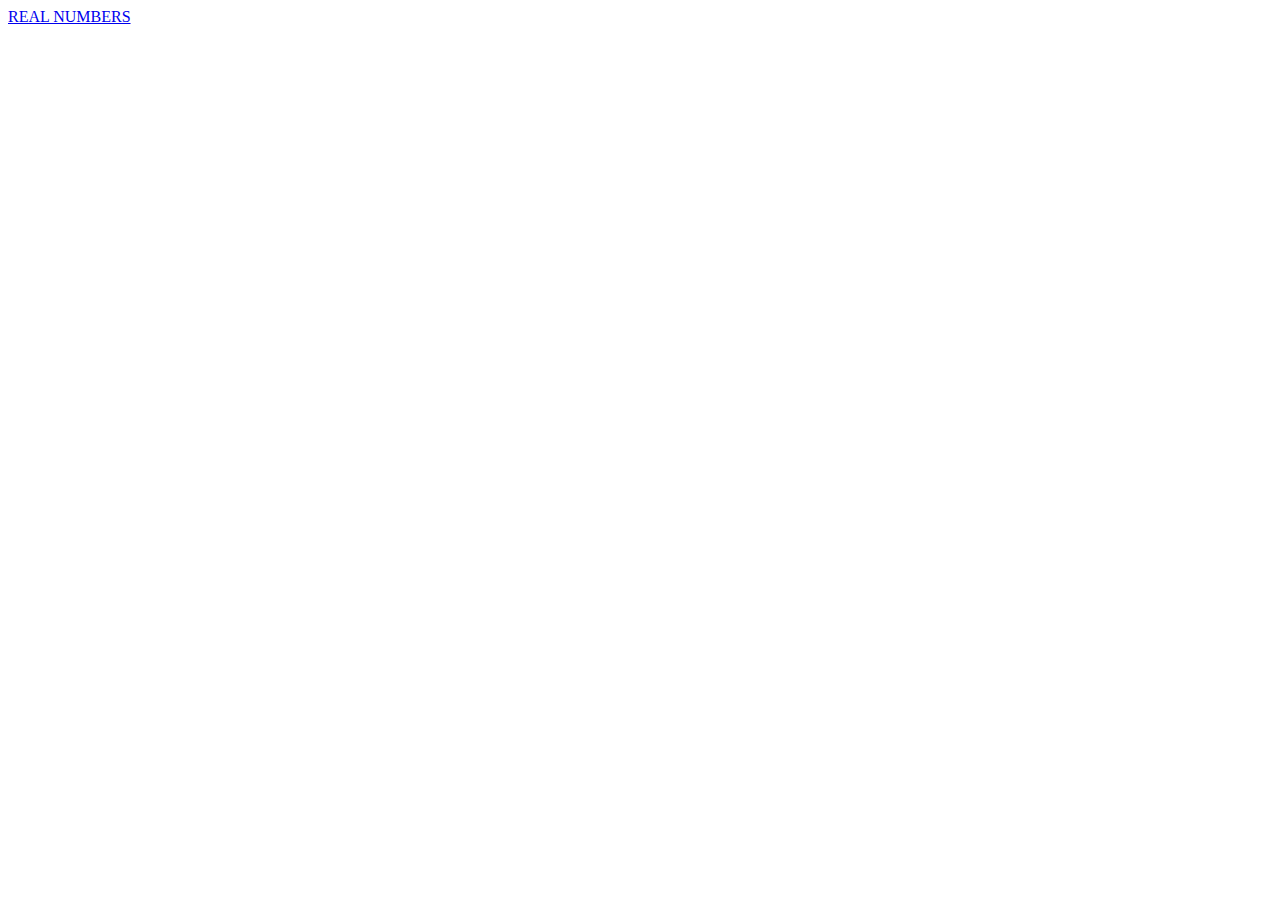
==== blog/index.html @ 9e6e72bc "post on uncountability" ====
<!DOCTYPE html>
<html>
  <script>
    $("#uncount").on("click", function(e) {
      $("#post").fadeOut(100);
      setTimeout(function() {
        $("#post").load("blog/uncount.html", function() {
          $("#post").fadeIn(100);
        });
      }, 100);
    });
  </script>
  <div>
    <span class="posts" id="uncount"><a href="#">REAL NUMBERS</a></span>
  </div>
  <div id="post"></div>
</html>
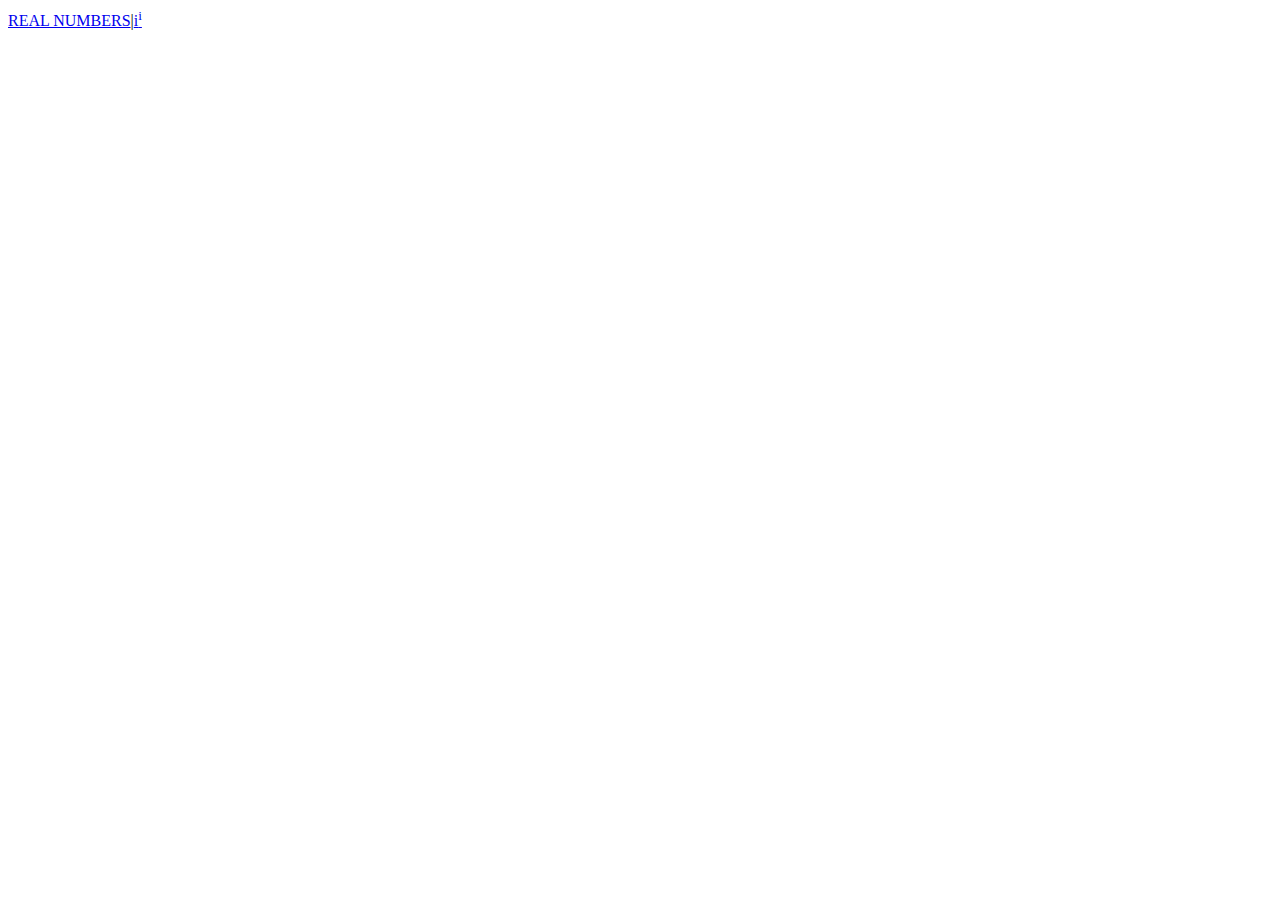
==== commit a3937126: "fixed more blog stuff" ====
--- a/blog/index.html
+++ b/blog/index.html
@@ -9,9 +9,24 @@
         });
       }, 100);
     });
+    $("#itothei").on("click", function(e) {
+      $("#post").fadeOut(100);
+      setTimeout(function() {
+        $("#post").load("blog/itothei.html", function() {
+          $("#post").fadeIn(100);
+        });
+      }, 100);
+    });
+    $(".posts").on("click", function(event) {
+      $(".posts_curr").not(this).each(function() {
+        $(this).removeClass("posts_curr").addClass("posts");
+      });
+      $(this).removeClass("posts").addClass("posts_curr");
+      event.preventDefault();
+    });
   </script>
   <div>
-    <span class="posts" id="uncount"><a href="#">REAL NUMBERS</a></span>
+    <span class="posts" id="uncount"><a href="#">REAL NUMBERS</a></span>|<span class="posts" id="itothei"><a href="#">i<sup>i</sup></a></span>
   </div>
   <div id="post"></div>
 </html>
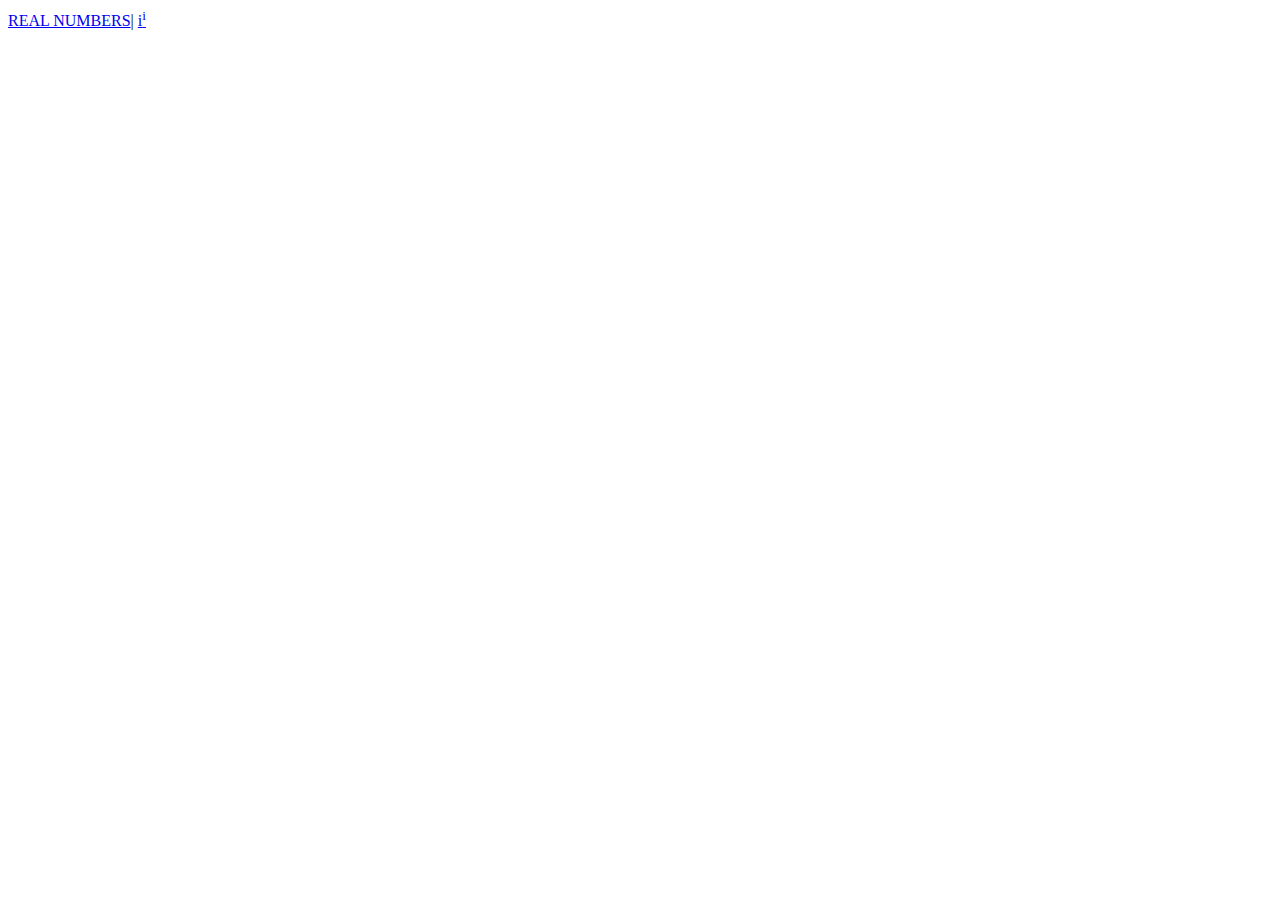
==== commit 3ac82477: "fixed bug for loading math" ====
--- a/blog/index.html
+++ b/blog/index.html
@@ -1,32 +1,37 @@
 <!DOCTYPE html>
 <html>
-  <script>
-    $("#uncount").on("click", function(e) {
-      $("#post").fadeOut(100);
-      setTimeout(function() {
-        $("#post").load("blog/uncount.html", function() {
-          $("#post").fadeIn(100);
+  <head>
+    <script>
+      $("#uncount").on("click", function(e) {
+        $("#post").fadeOut(100);
+        setTimeout(function() {
+          $("#post").load("blog/uncount.html", function() {
+            $("#post").fadeIn(100);
+          });
+        }, 100);
+      });
+      $("#itothei").on("click", function(e) {
+        $("#post").fadeOut(100);
+        setTimeout(function() {
+          $("#post").load("blog/itothei.html", function() {
+            $("#post").fadeIn(100);
+          });
+        }, 100);
+      });
+      $(".posts").on("click", function(event) {
+        $(".posts_curr").not(this).each(function() {
+          $(this).removeClass("posts_curr").addClass("posts");
         });
-      }, 100);
-    });
-    $("#itothei").on("click", function(e) {
-      $("#post").fadeOut(100);
-      setTimeout(function() {
-        $("#post").load("blog/itothei.html", function() {
-          $("#post").fadeIn(100);
-        });
-      }, 100);
-    });
-    $(".posts").on("click", function(event) {
-      $(".posts_curr").not(this).each(function() {
-        $(this).removeClass("posts_curr").addClass("posts");
+        $(this).removeClass("posts").addClass("posts_curr");
+        event.preventDefault();
       });
-      $(this).removeClass("posts").addClass("posts_curr");
-      event.preventDefault();
-    });
-  </script>
-  <div>
-    <span class="posts" id="uncount"><a href="#">REAL NUMBERS</a></span>|<span class="posts" id="itothei"><a href="#">i<sup>i</sup></a></span>
-  </div>
-  <div id="post"></div>
+    </script>
+  </head>
+  <body>
+    <div>
+      <span class="posts" id="uncount"><a href="#">REAL NUMBERS</a></span>|
+      <span class="posts" id="itothei"><a href="#">i<sup>i</sup></a></span>
+    </div>
+    <div id="post"></div>
+  </body>
 </html>
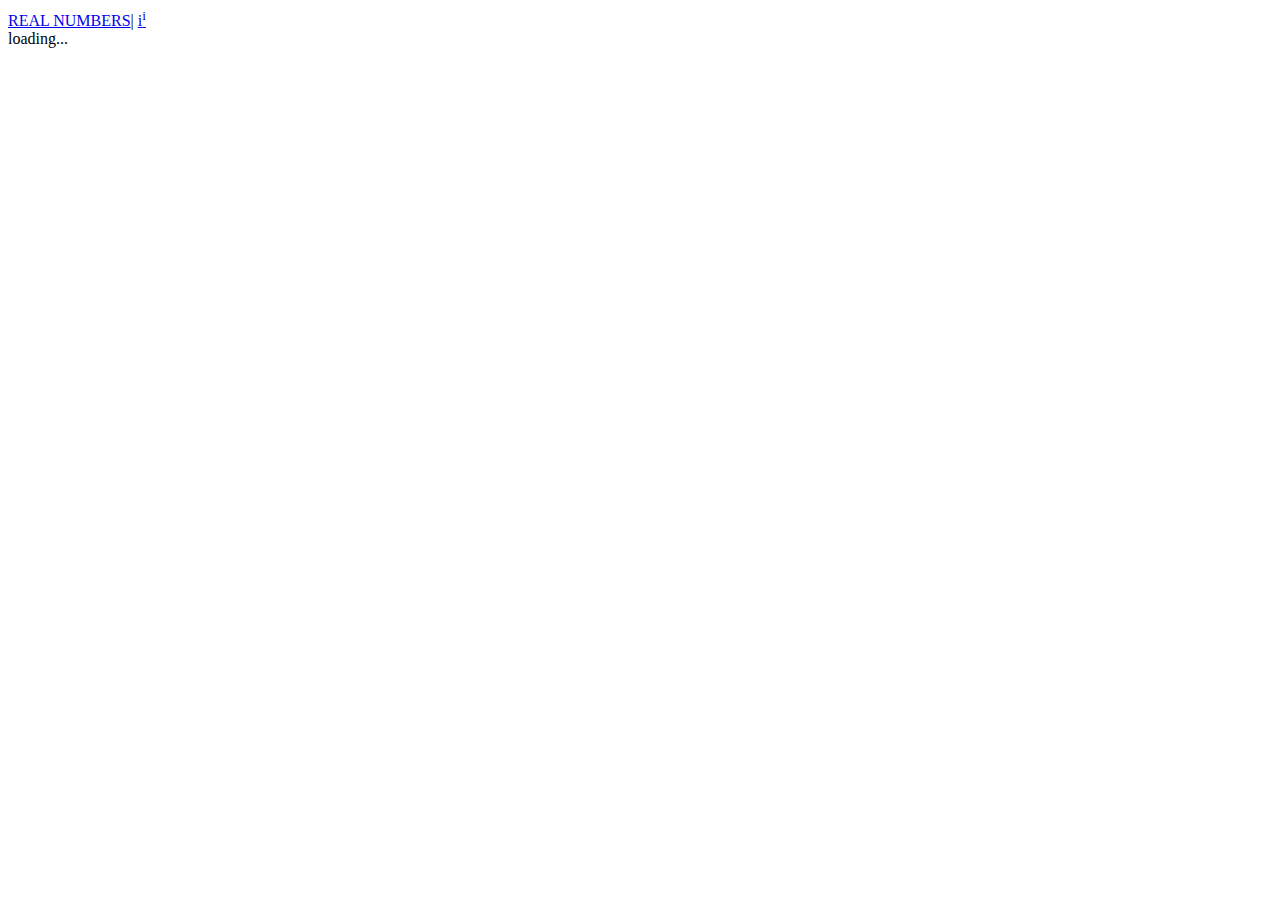
==== commit 798a6fed: "a few fixes to cv and blog" ====
--- a/blog/index.html
+++ b/blog/index.html
@@ -32,6 +32,6 @@
       <span class="posts" id="uncount"><a href="#">REAL NUMBERS</a></span>|
       <span class="posts" id="itothei"><a href="#">i<sup>i</sup></a></span>
     </div>
-    <div id="post"></div>
+    <div id="post">loading...</div>
   </body>
 </html>
